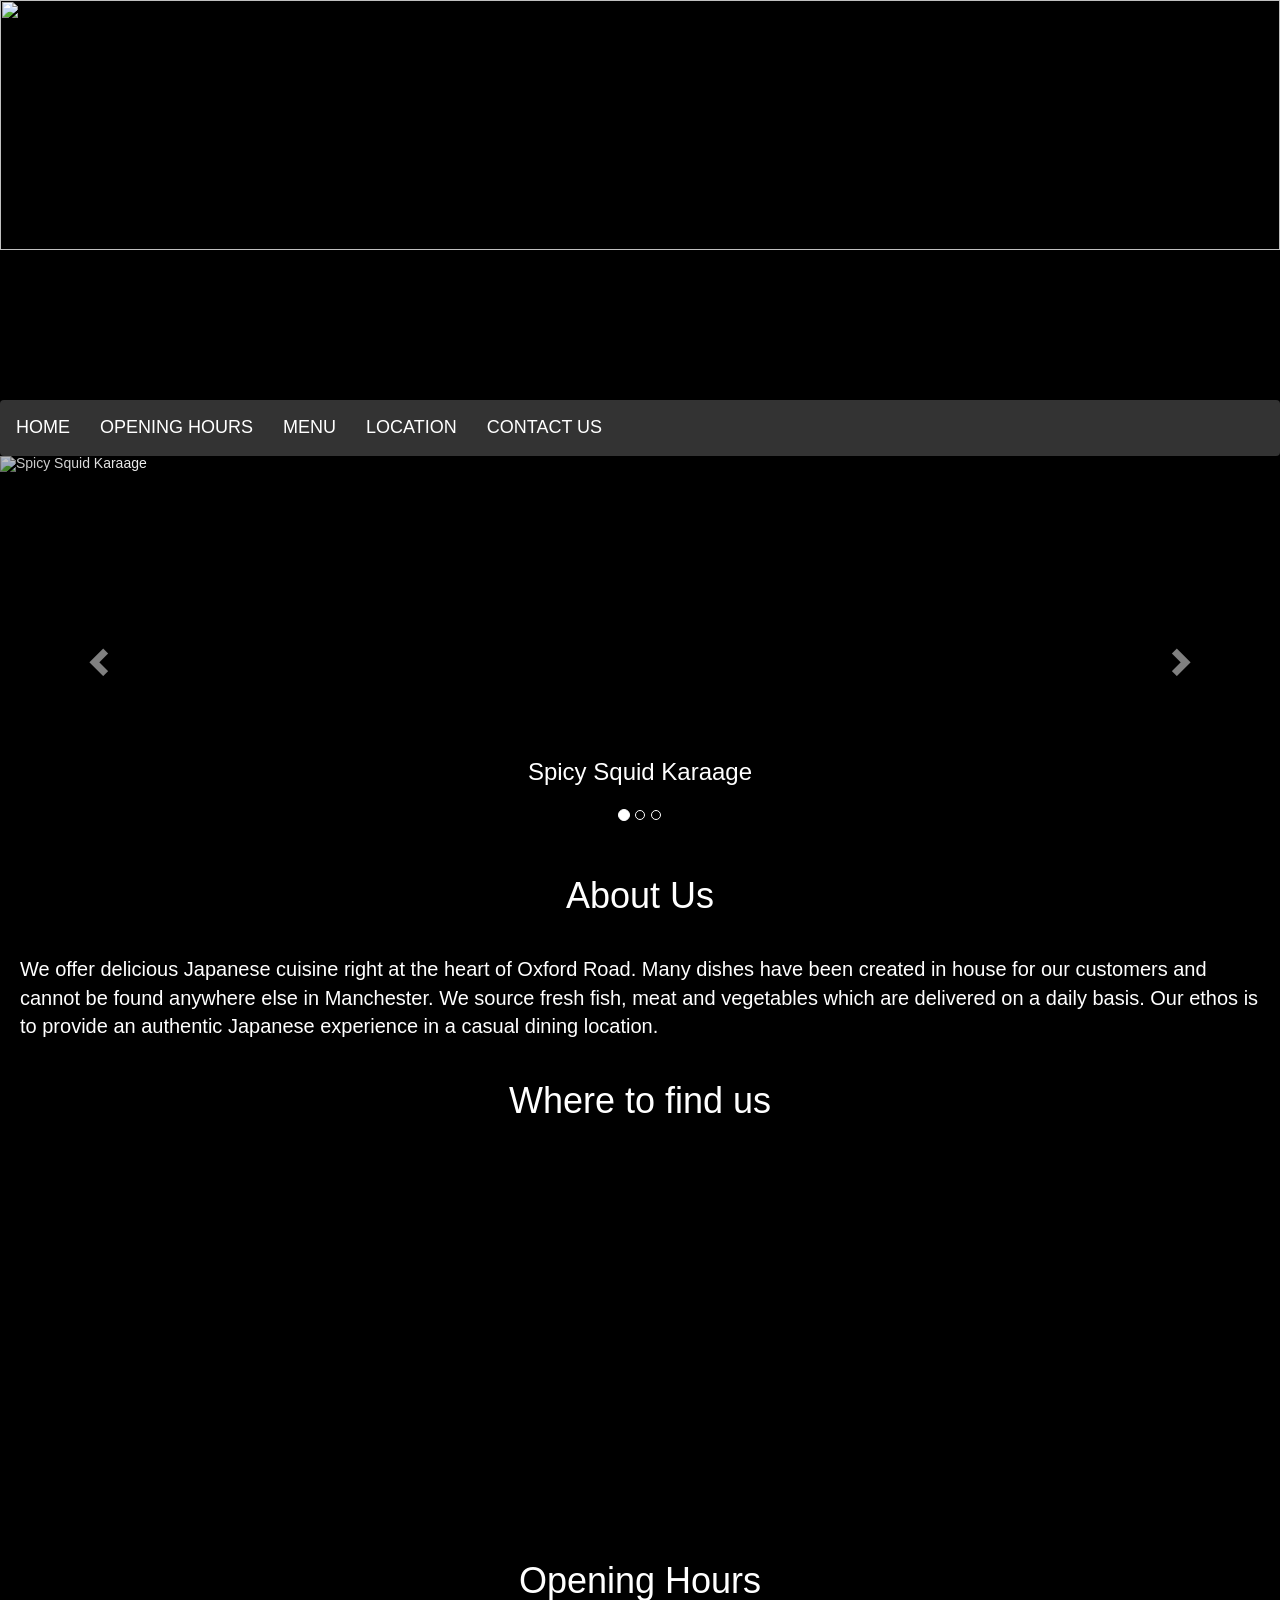
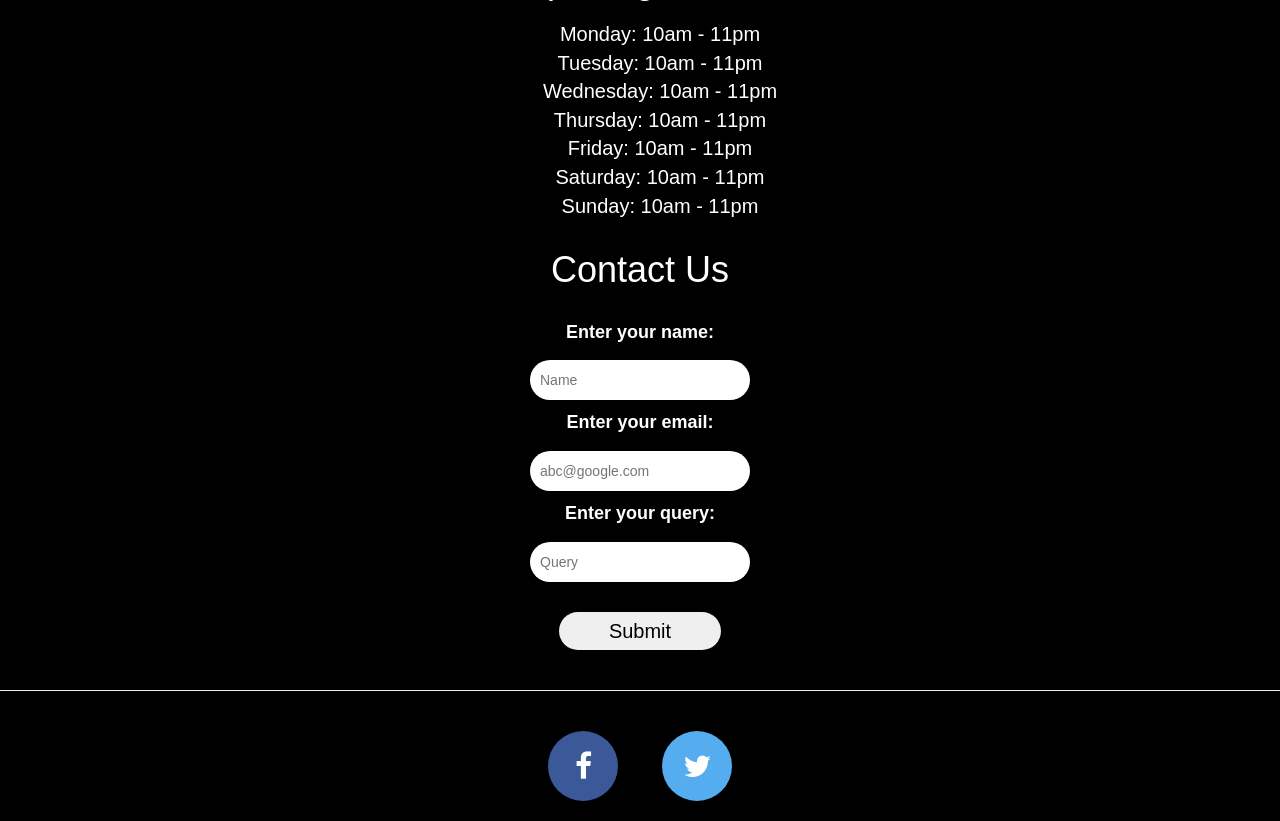
==== index.html @ 37f7570d "Rename default.htm to index.html" ====
<!DOCTYPE html>
<html>
<head>
<title>Olivia Mak's Website</title>
<link href="https://fonts.google.com/?thickness=10&selection.family=Sigmar+One" rel="stylesheet" type="text/css">
<link rel="stylesheet" type="text/css" href="styles.css">
 <link href="/normalize.css" rel="stylesheet">
  <meta charset="utf-8">
  <meta name="viewport" content="width=device-width, initial-scale=1">
  <link rel="stylesheet" href="https://maxcdn.bootstrapcdn.com/bootstrap/3.3.7/css/bootstrap.min.css">
  <script src="https://ajax.googleapis.com/ajax/libs/jquery/3.1.1/jquery.min.js"></script>
  <script src="https://maxcdn.bootstrapcdn.com/bootstrap/3.3.7/js/bootstrap.min.js"></script>
<link rel="stylesheet" href="https://cdnjs.cloudflare.com/ajax/libs/font-awesome/4.7.0/css/font-awesome.min.css">
  
  
  <style>
  	/* Style the header */

	.header {
    	display: flex;
    	justify-content: center;
    	align-items: center;
    	overflow: hidden;
    	height: 400px;
	}
	.header img {
    	flex-shrink: 0;
    	min-width: 100%;
    	min-height: 100%;
    	margin-top: 0px;
	}

    body {
    	color: white;
        background-color: black;
    }
    
    .navbar {
		overflow: hidden;
    	background-color: #333;
    	font-size: 18px;
    	text-transform: uppercase;
        margin-bottom: 0px;
        justify-content: center;
	}

/* Style the navigation bar links */
	.navbar a {
		float: left; /* Make sure that the links stay side-by-side */
		display: block; /* Change the display to block, for responsive 							reasons (see below) */
    	color: white;
    	text-align: center;
    	padding: 14px 15px;
    	text-decoration: none; /* Remove underline */
	}

/* Change color on hover/mouse-over */
	.navbar a:hover {
		color: black;
    	background-color: #ddd;
	}
    
    .carousel-inner > .item > img {
    		width: 100%;
            height: 400px;
		}
        
		.info {
  			background-color: black;
			  color: white;
		}

		p, li {
        	font-size: 20px;
        }

		h1, h2, h3, p {
				margin: 0px;
                padding: 20px;
		}
        
        h1 {
        	text-align: center;
        }
        
		img {
    			height:250px;
    			width:100%;
		}

  /* Set the size of the div element that contains the map */
      #map {
        	height: 400px;  /* The height is 400 pixels */
        	width: 100%;  /* The width is the width of the web page */
       }
       
      #dropdown-menu {
        	font-family: sans-serif;
            font-size: 18px;
			height: auto;
            width: 100%;
			display: inline-block;
            list-style-type: none;
            text-transform: capitalize;
            text-align: center;
       }
       
       #form {
         	padding: 10px 10px 10px 10px;
  			display: flex;
  			flex-direction: column;
            align-items: center;
		}
        
        label {
        	font-size: 18px;
        }
        
        input {
  			width: 220px;
			border: 0;
  			border-radius: 20px;
            padding: 10px;
  			outline: none;
            margin: 10px;
		}

		#submit {
  			color: black;
            width: auto;
  			padding: 5px 50px 5px 50px;
            font-size: 20px;
            margin-top: 20px;
            margin-bottom: 10px;
		}

		#submit:hover {
        	background-color: grey;
            color: white;
        }

       #footer {
    		padding: 0px; /* Some padding */
    		text-align: center; /* Center text*/
    		background: black; /* black background */
            margin-top: 0px;
		}
       
       /* Style all font awesome icons */
		.fa {
    		padding: 20px;
            margin: 20px;
    		font-size: 30px;
    		width: 70px;
    		text-align: center;
    		text-decoration: none;
            border-radius: 50%;
		}

		/* Add a hover effect if you want */
		.fa:hover {
    		opacity: 0.7;
		}

		/* Set a specific color for each brand */

		/* Facebook */
		.fa-facebook {
    		background: #3B5998;
    		color: white;
		}

		/* Twitter */
		.fa-twitter {
    		background: #55ACEE;
    		color: white;
		}
    </style>
</head>
<body>
  <div class="header">
  <img src = https://encrypted-tbn0.gstatic.com/images?q=tbn:ANd9GcRMcVF8eELnSOBQYlDH9FgQPsUTvSeqt2Hq2yJQizLAhuMHglEp>
  </div>
  <!--nav bar-->
 <div class="navbar">
	<a href="#">Home</a>
    <a href="#Opening_hours">Opening Hours</a>
    <a href="Menu.html">Menu</a>
    <a href="#Google_Maps">Location</a>
    <a href="#Contact_Us">Contact Us</a>
</div>

<!---carousel-->
<div id="myCarousel" class="carousel slide" data-ride="carousel">
  <!-- Indicators -->
  <ol class="carousel-indicators">
    <li data-target="#myCarousel" data-slide-to="0" class="active"></li>
    <li data-target="#myCarousel" data-slide-to="1"></li>
    <li data-target="#myCarousel" data-slide-to="2"></li>
  </ol>

  <!-- Wrapper for slides -->
  <div class="carousel-inner">
    <div class="item active">
      <img src="Squid.jpg" alt="Spicy Squid Karaage">
      <!--Carousel captions -->
      <div class="carousel-caption">
        <h3>Spicy Squid Karaage</h3>
      </div>
    </div>

    <div class="item">
      <img src="Curry.jpg" alt="Traditional Japanese homemade curry">
      <div class="carousel-caption">
        <h3>Traditional Japanese homemade curry</h3>
      </div>  
    </div>

    <div class="item">
      <img src="https://i2-prod.manchestereveningnews.co.uk/incoming/article13659190.ece/ALTERNATES/s615b/21886886_10156626426971679_169354572_o.jpg" alt="Agedashi Tofu">
      <div class="carousel-caption">
        <h3>Agedashi Tofu</h3>
      </div>
    </div>
	
  <!-- Left and right controls -->
  <a class="left carousel-control" href="#myCarousel" data-slide="prev">
    <span class="glyphicon glyphicon-chevron-left"></span>
    <span class="sr-only">Previous</span>
  </a>
  <a class="right carousel-control" href="#myCarousel" data-slide="next">
    <span class="glyphicon glyphicon-chevron-right"></span>
    <span class="sr-only">Next</span>
  </a>
  </div>
</div>

<div class="info">
  <h1>About Us</h1>
  <p>We offer delicious Japanese cuisine right at the heart of Oxford Road. Many dishes have been created in house for our customers and cannot be found anywhere else in Manchester. We source fresh fish, meat and vegetables which are delivered on a daily basis. Our ethos is to provide an authentic Japanese experience in a casual dining location.</p>
</div>

<div id="Google_Maps">
<h1>Where to find us</h1>
    <!--The div element for the map -->
    <div id="map"></div>
    <script>
        // test
// Initialize and add the map
function initMap() {
  // The location of Oishi-Q
  var Oishi = {lat: 53.47, lng: -2.24};
  // The map, centered at Oishi-Q
  var map = new google.maps.Map(
      document.getElementById('map'), {zoom: 16, center: Oishi});
  // The marker, positioned at Oishi-Q
  var marker = new google.maps.Marker({position: Oishi, map: map});
}
    </script>
    <script async defer
    src="https://maps.googleapis.com/maps/api/js?key=AIzaSyCpfxlNkA4hKMAa5itcJ0sLgURTk307mMg&callback=initMap">
    </script>
</div>

<div id="Opening_hours">
	<h1>Opening Hours</h1>
    <ul id="dropdown-menu">
          <li>Monday: 10am - 11pm</li>
          <li>Tuesday: 10am - 11pm</li>
          <li>Wednesday: 10am - 11pm</li>
          <li>Thursday: 10am - 11pm</li>
          <li>Friday: 10am - 11pm</li>
          <li>Saturday: 10am - 11pm</li>
          <li>Sunday: 10am - 11pm</li>
        </ul>
</div>

<div id="Contact_Us">
	<h1>Contact Us</h1>
    <form id="form" action="/email-submit">
    	<label for="name">Enter your name:</label>
        <input id="name" type="text" placeholder="Name" required>
        <label for="email">Enter your email:</label>
        <input id="email" type="email" placeholder="abc@google.com" required>
        <label for="query">Enter your query:</label>
        <input id="query" type="text" placeholder="Query" required>
        <input type="submit" id="submit" value="Submit">
    </form>
</div>

<hr>
<footer id="footer">
    <a href="www.facebook.com" class="fa fa-facebook"></a>
	<a href="www.twitter.com" class="fa fa-twitter"></a>
</footer>

<script
  src="https://code.jquery.com/jquery-3.2.1.min.js"
  integrity="sha256-hwg4gsxgFZhOsEEamdOYGBf13FyQuiTwlAQgxVSNgt4="
  crossorigin="anonymous"></script>

</body>
</html>
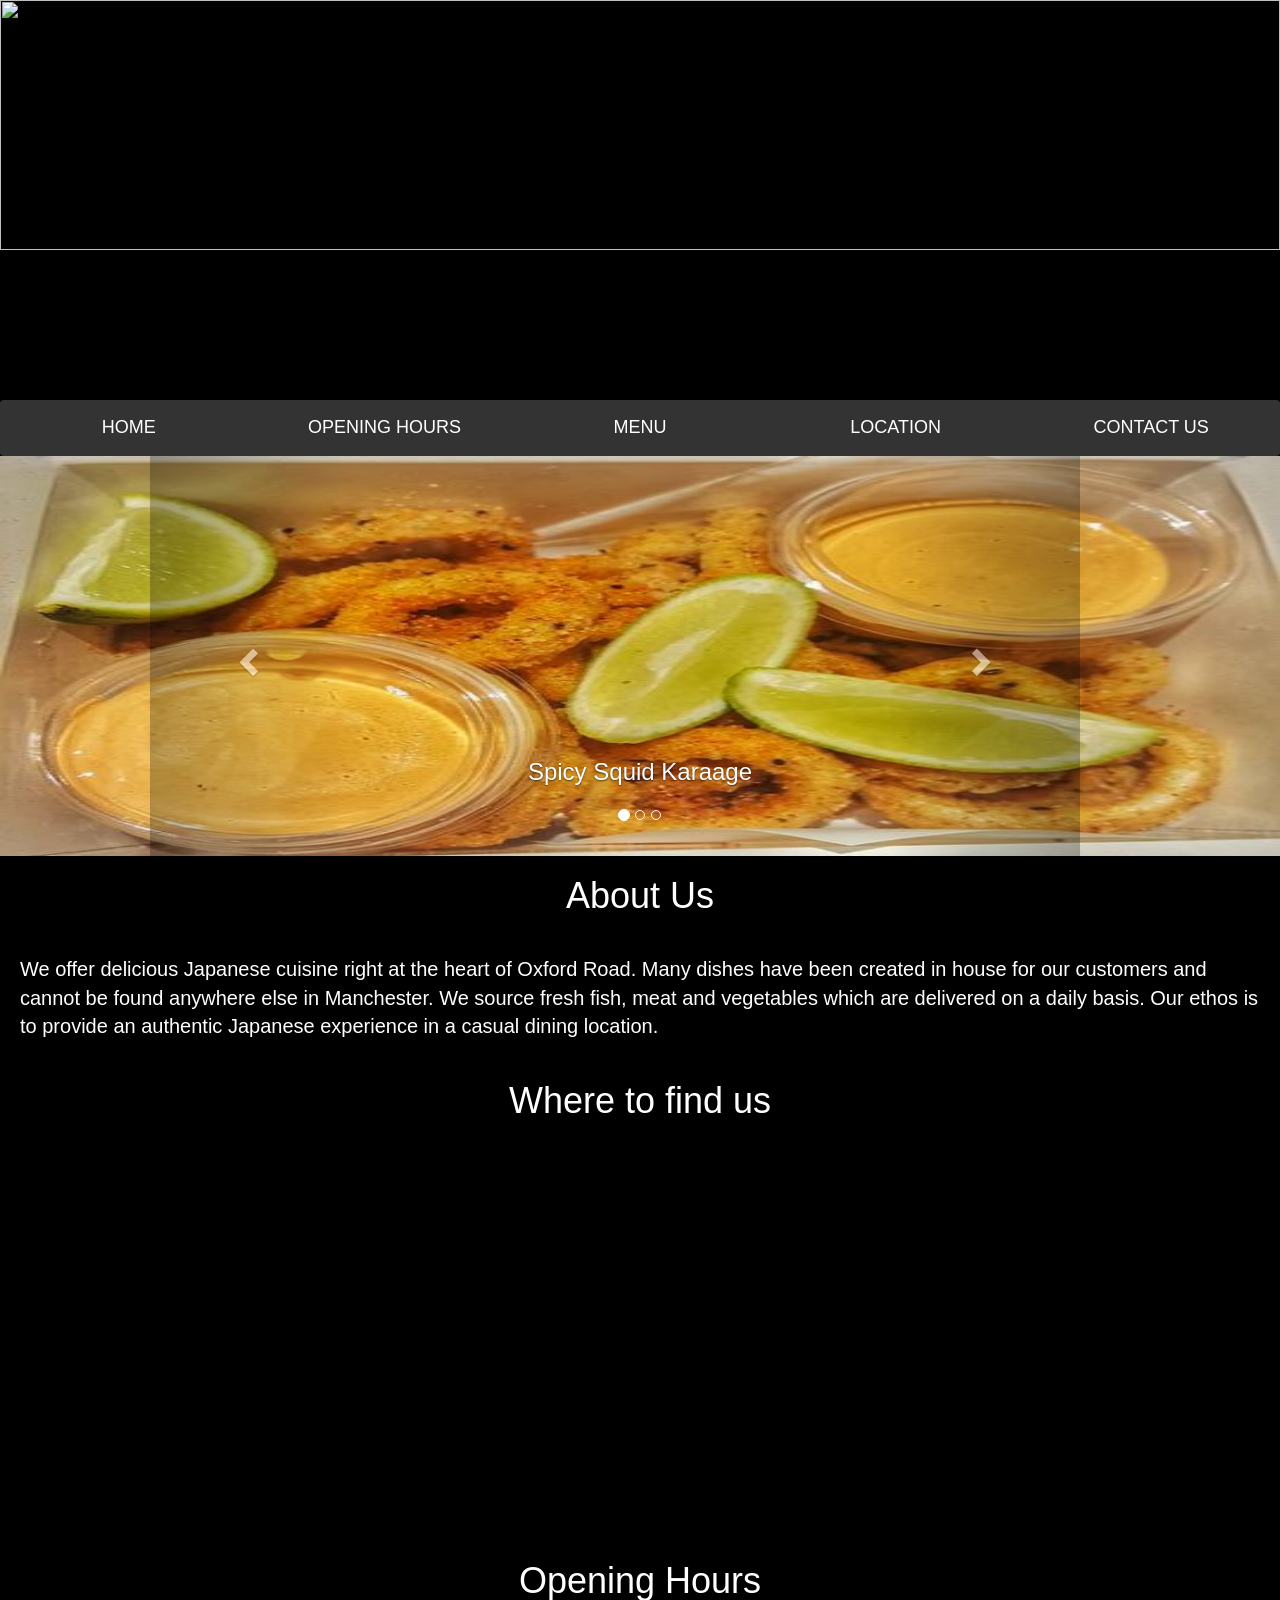
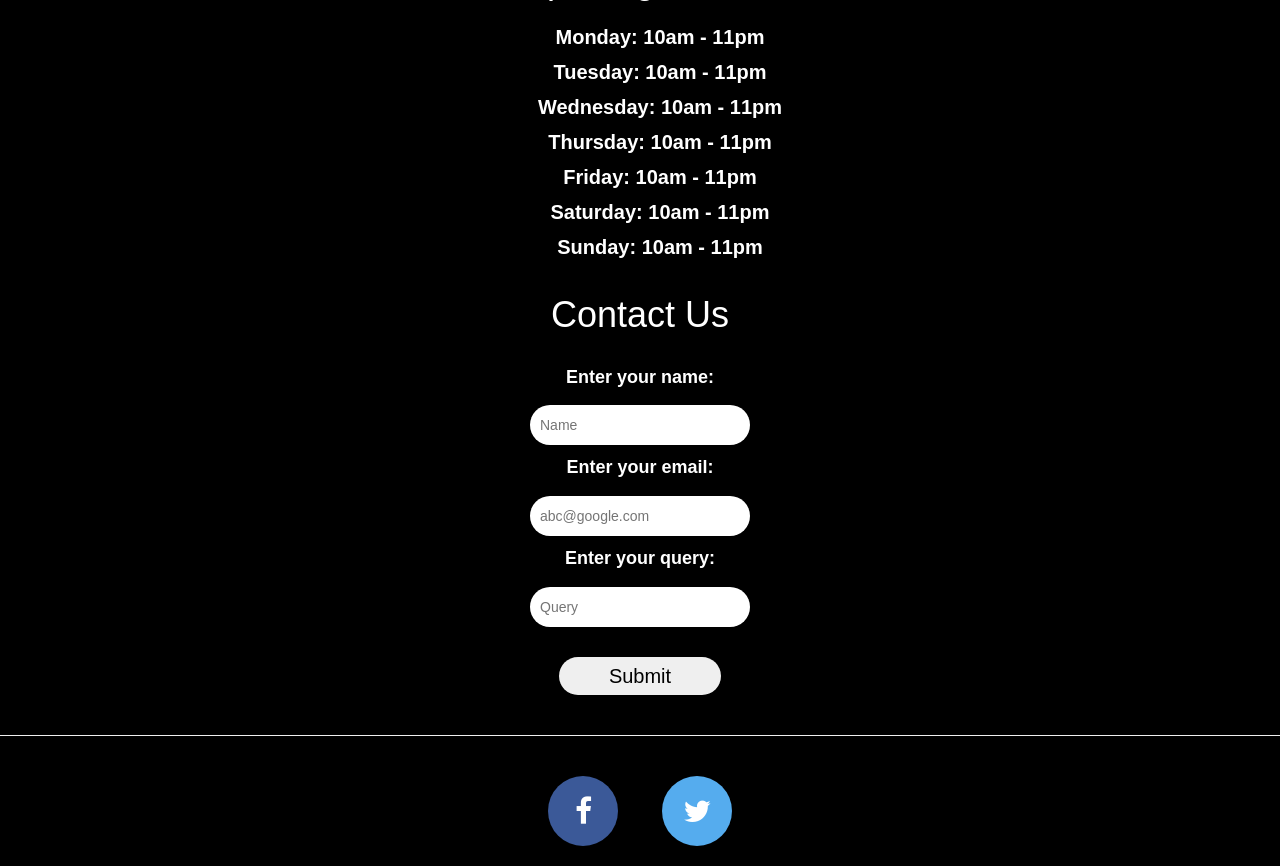
==== commit f6a4fd60: "Address potential security issue" ====
--- a/index.html
+++ b/index.html
@@ -179,7 +179,7 @@
 </head>
 <body>
   <div class="header">
-  <img src = https://encrypted-tbn0.gstatic.com/images?q=tbn:ANd9GcRMcVF8eELnSOBQYlDH9FgQPsUTvSeqt2Hq2yJQizLAhuMHglEp>
+  <img src = #>
   </div>
   <!--nav bar-->
  <div class="navbar">
--- a/styles.css
+++ b/styles.css
@@ -0,0 +1,194 @@
+* {
+    box-sizing: border-box;
+}
+
+body {
+    font-family: Arial, Helvetica, sans-serif;
+    margin: 0;
+	font-size: 15px; 
+    color: white;
+    background-color: black;
+}
+
+/* Style the header */
+
+.header {
+    display: flex;
+    justify-content: center;
+    align-items: center;
+    overflow: hidden;
+    height: 400px;
+    width: 100%;
+    background-image: url('https://encrypted-tbn0.gstatic.com/images?q=tbn:ANd9GcRMcVF8eELnSOBQYlDH9FgQPsUTvSeqt2Hq2yJQizLAhuMHglEp');
+    background-position: center center;
+    background-size: cover;
+    background-repeat: none;
+}
+/*.header img {
+    flex-shrink: 0;
+    min-width: 100%;
+    min-height: 100%;
+    margin-top: 50px;
+} */
+
+.navbar {
+	overflow: hidden;
+    background-color: #333;
+    font-size: 18px;
+    text-transform: uppercase;
+    width: 100%;
+}
+
+/* Style the navigation bar links */
+.navbar a {
+	float: left; /* Make sure that the links stay side-by-side */
+	display: block; /* Change the display to block, for responsive reasons (see below) */
+    color: white;
+    text-align: center;
+    padding: 14px 20px;
+    text-decoration: none; /* Remove underline */
+    width: calc(100%/5);
+    width: 20%;
+}
+
+/* Change color on hover/mouse-over */
+.navbar a:hover {
+	color: black;
+    background-color: #ddd;
+}
+
+/*Column container */
+.main {
+	display: flex;
+    flex-direction: column;
+    flex-wrap: wrap;
+    flex: 100%; /* Set the width of the column */
+    padding: 20px;
+    margin-left: 60px;
+}
+    
+    h1 {
+        text-align: center;
+    }
+
+ul {
+	font-size: 16px;	
+    line-height: 35px;
+    font-weight: 600;
+}
+
+.left {
+	float: left;
+    width: 300px;
+    height: auto;
+    padding-right: 25px;
+    margin-left: 150px;
+}
+
+.right {
+	float: right;
+    width: 300px;
+    height: auto;
+    margin-right: 200px;
+}
+
+.centre {
+	margin-right: 25px;
+}
+
+.left-align {
+	text-align: left;
+}
+
+.right-align {
+    display: inline;
+    float: right;
+    margin-right: 60px;
+}
+
+i {
+  margin-left: 20px;
+}
+
+.food {
+	/*width: 500px; */ 
+    height: 400px;
+    object-fit: contain;
+    padding-top: 20px;
+    padding-bottom: 20px;
+    /* margin: auto 0; */
+    display: block;
+    width: 50%;
+    margin-left: auto;
+    margin-right: auto;
+}
+
+.food-yakitori {
+    width: 500px; 
+    height: 400px;
+    padding-top: 20px;
+    padding-bottom: 20px;
+    margin: 0 auto;
+    display: block;
+}
+
+div.clear {
+  clear: both;
+}
+
+.Yakitori-skewers h3 {
+      margin-left: 100px;
+}
+	
+/* Responsive layout - when the screen is less than 700px wide, make the columns stack on top of each other (rather than next to each other) */
+
+@media screen and (max-width: 700px) {
+	.row {
+    	flex-direction: column;
+    }
+}
+
+/* Responsive layout - when the screen is less than 400px wide, make the navigation bar links stack on top each other */
+@media screen and (max-width: 400px) {
+	.navbar a {
+    	float: none;
+        width: 100%;
+    }
+}
+
+/* Footer */
+#footer {
+    		padding: 20px; /* Some padding */
+    		text-align: center; /* Center text*/
+    		background: black; /* black background */
+		}
+       
+       /* Style all font awesome icons */
+		.fa {
+    		padding: 20px;
+            margin: 20px;
+    		font-size: 30px;
+    		width: 70px;
+    		text-align: center;
+    		text-decoration: none;
+            border-radius: 50%;
+		}
+
+		/* Add a hover effect if you want */
+		.fa:hover {
+    		opacity: 0.7;
+		}
+
+		/* Set a specific color for each brand */
+
+		/* Facebook */
+		.fa-facebook {
+    		background: #3B5998;
+    		color: white;
+		}
+
+		/* Twitter */
+		.fa-twitter {
+    		background: #55ACEE;
+    		color: white;
+		}	}
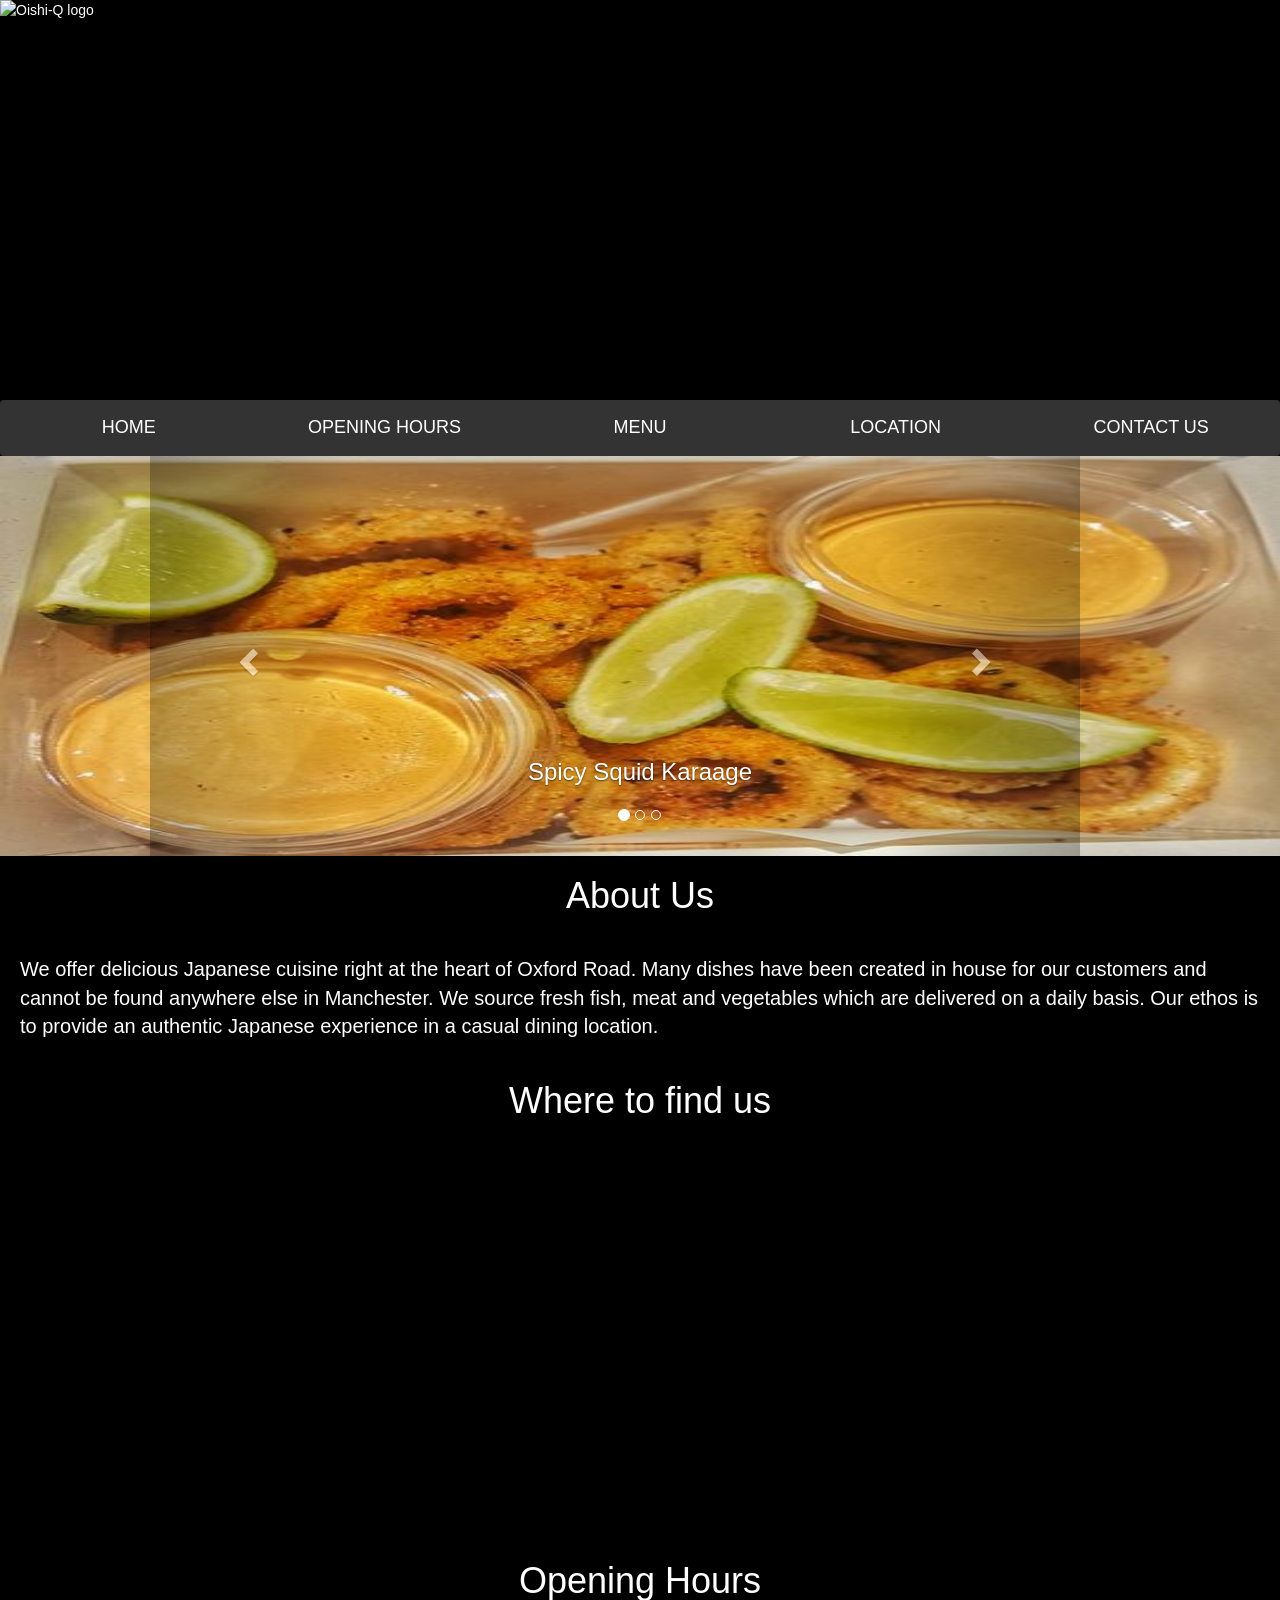
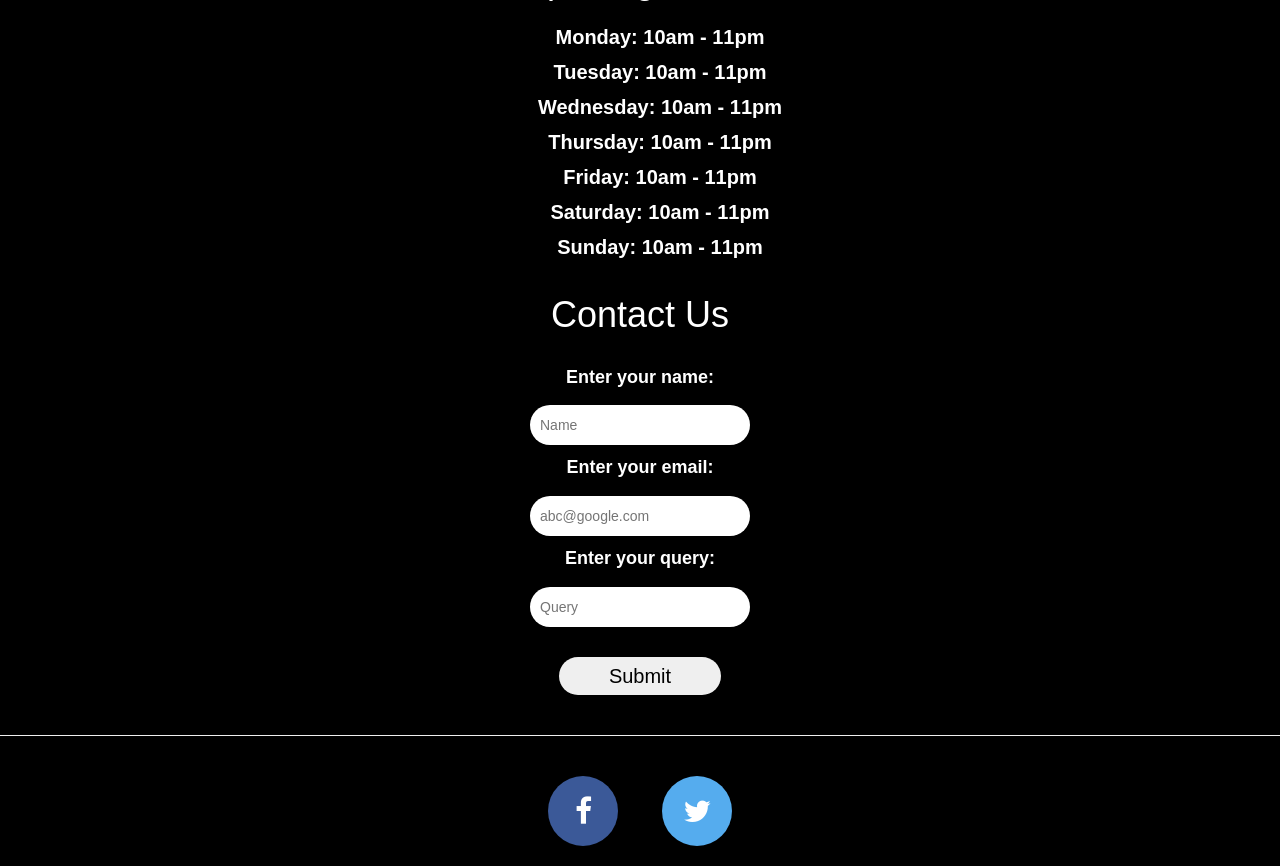
==== commit 7e64c104: "Fixing empty border box around logo" ====
--- a/index.html
+++ b/index.html
@@ -179,7 +179,7 @@
 </head>
 <body>
   <div class="header">
-  <img src = #>
+  <img src = # alt= "Oishi-Q logo">
   </div>
   <!--nav bar-->
  <div class="navbar">
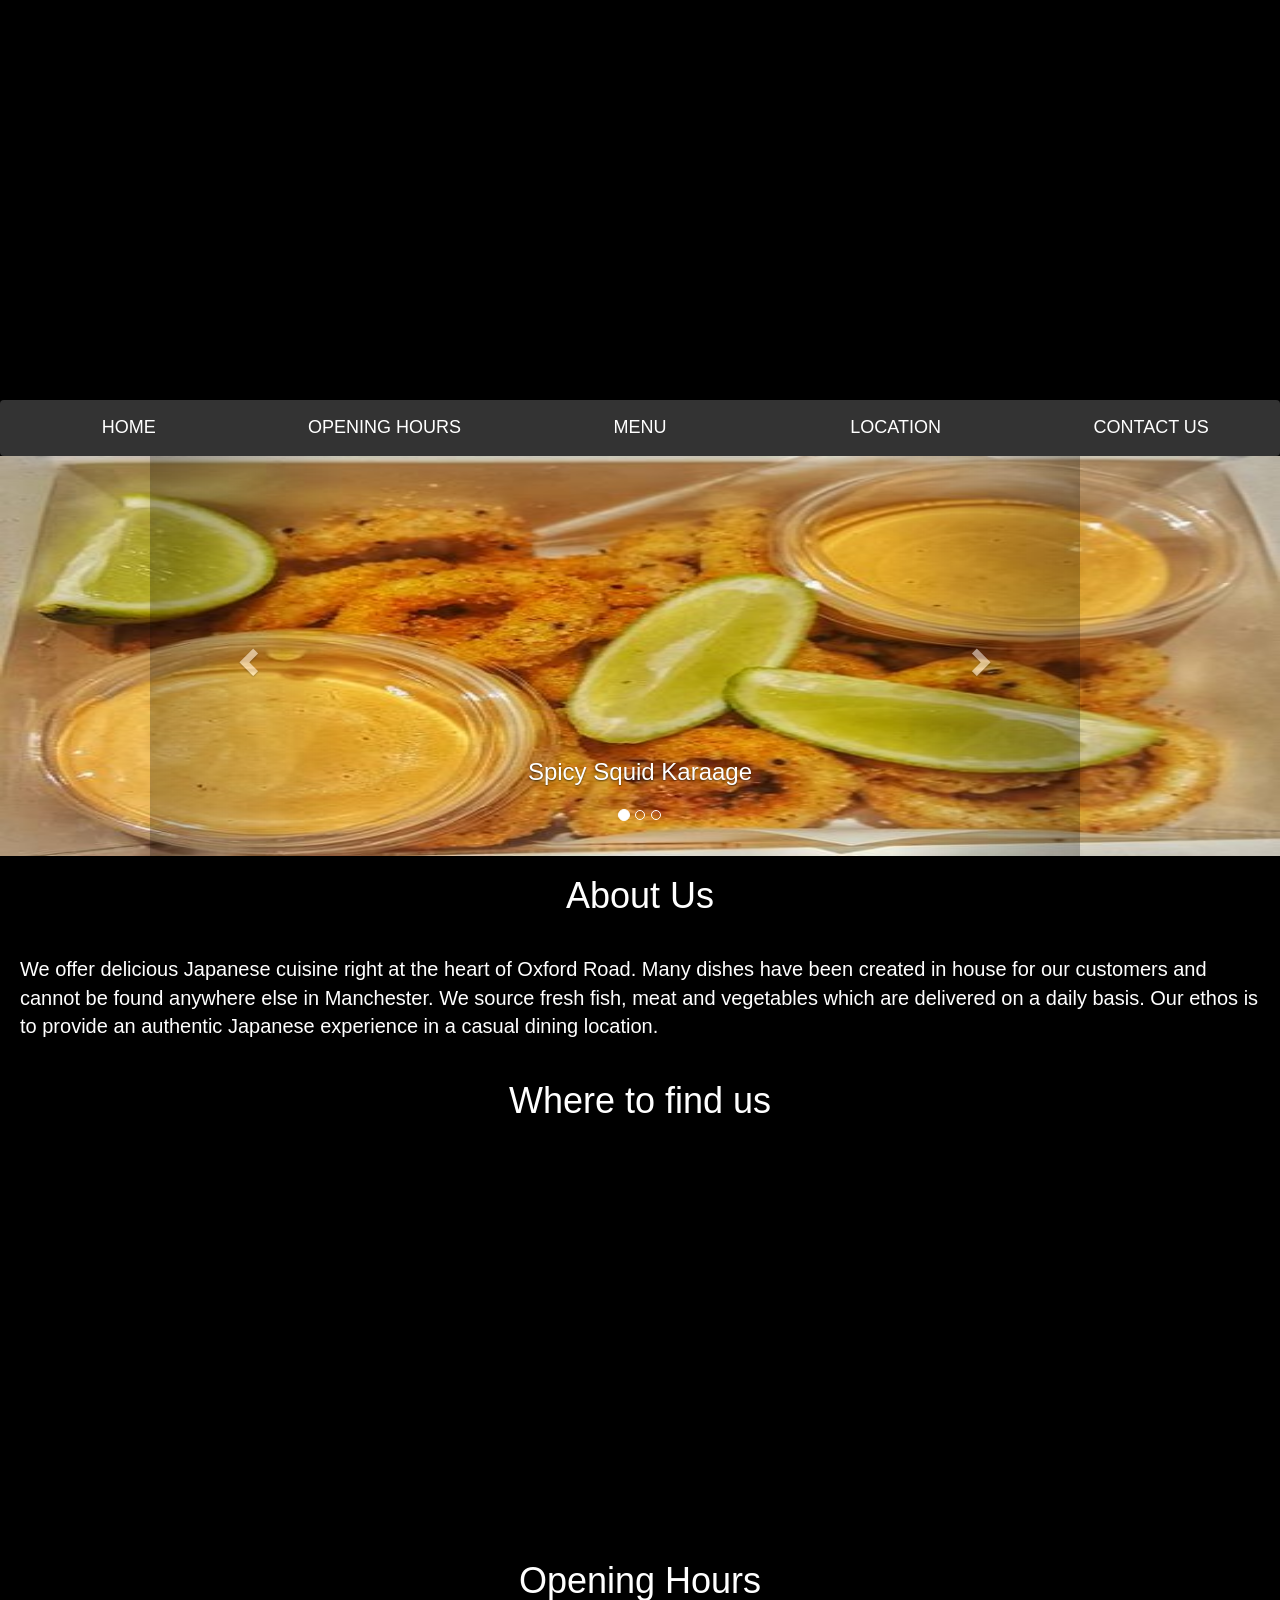
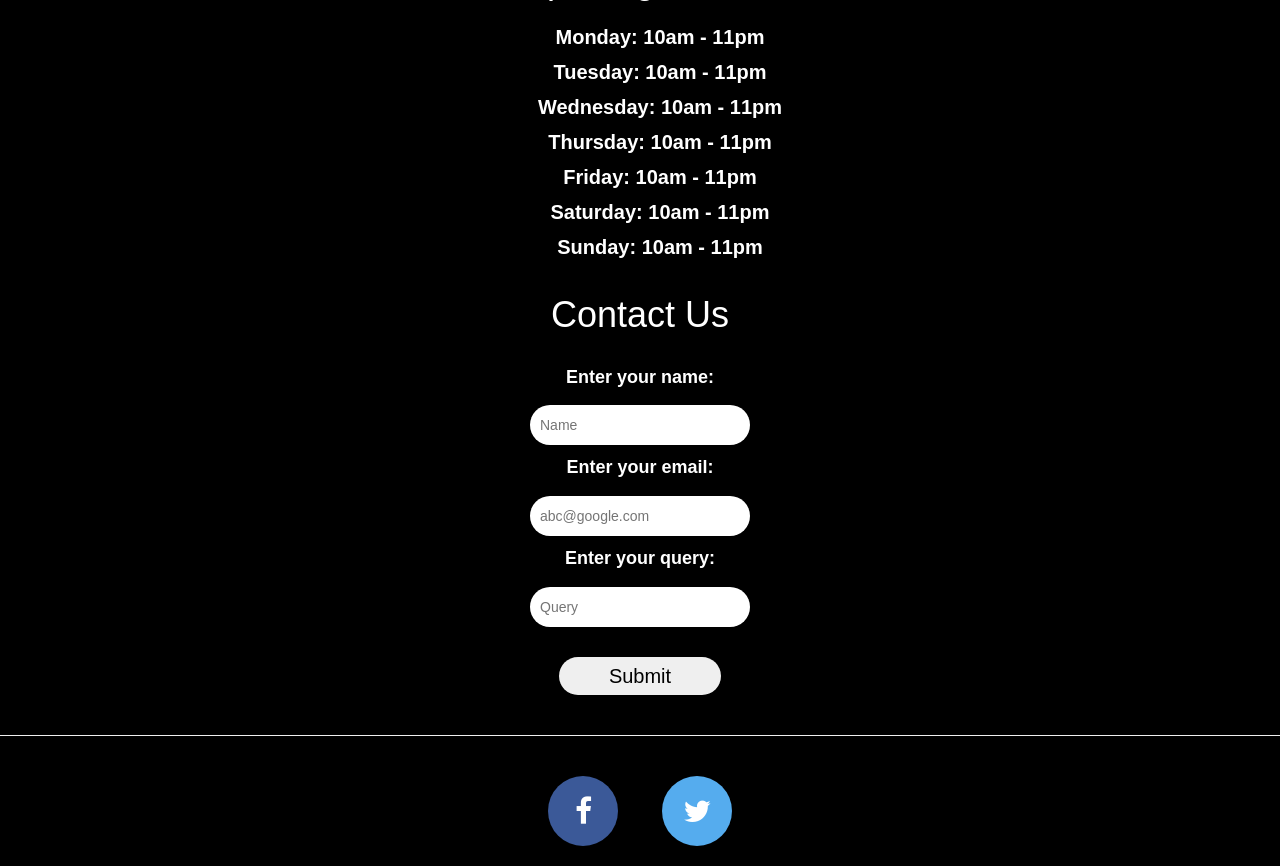
==== commit d45cf191: "Fixing broken icon appearing" ====
--- a/index.html
+++ b/index.html
@@ -179,7 +179,7 @@
 </head>
 <body>
   <div class="header">
-  <img src = # alt= "Oishi-Q logo">
+  <img src = # alt= "Oishi-Q logo" onerror="this.style.display='none'"/>
   </div>
   <!--nav bar-->
  <div class="navbar">
